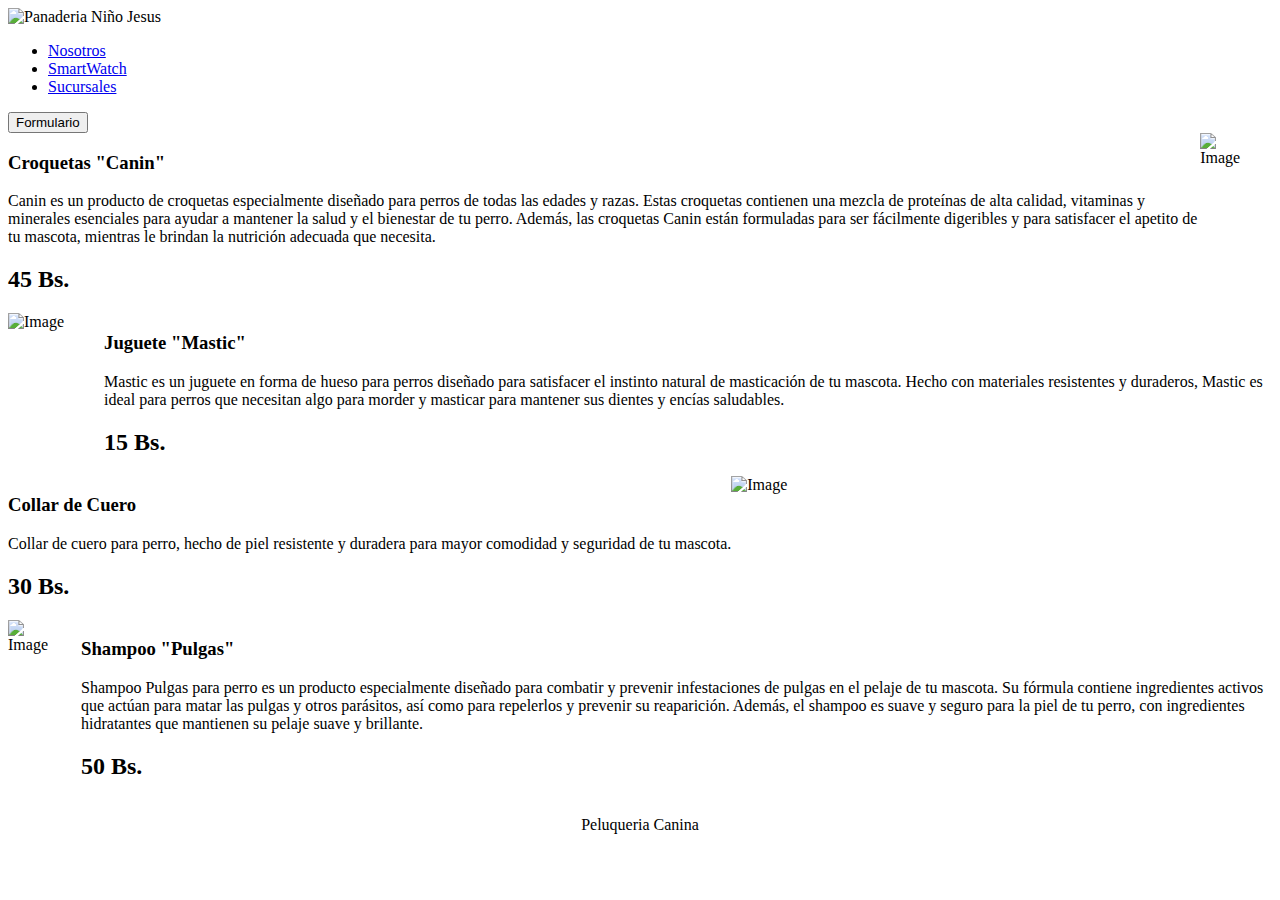
==== articulos.html @ 2d491f36 "Create articulos.html" ====
<!DOCTYPE html>
<html lang="es">
<head>
    <title>Articulos</title>
    <meta charset="UTF-8">
    <meta http-equiv="X-UA-Compatible" content="IE=edge">
    <meta name="viewport" content="width=device-width, initial-scale=1.0">
    <link rel="stylesheet" href="css/style.css">
<!-- LOGO Y NAVS-->
    <div class="logo">
        <img src="media/smart1.png" alt="Panaderia Niño Jesus">
    </div>
    
    <nav>
        <ul class="nav-links">
            <li><a href="nosotros.html" target="principal">Nosotros</a></li>
            <li><a href="panetones.html" target="principal">SmartWatch</a></li>
            <li><a href="https://www.google.com/maps/d/u/1/edit?mid=1HSI8ScQyJjzdUcJSCz-JbI6A7J0&usp=sharing" target="_blank">Sucursales</a></li>
        </ul>
    </nav>
    
    <a href="formulario.html" class="btn" target="principal"><button>Formulario</button></a>
<!-- -->
</head>
<body>
    <section id="seccion-articDer">
        <div style="display: flex;">
            <section id="articulo">
                <h3>Croquetas "Canin"</h3>
                <p>
                    Canin es un producto de croquetas especialmente diseñado para perros de todas las edades y razas. 
                    Estas croquetas contienen una mezcla de proteínas de alta calidad, vitaminas y minerales esenciales 
                    para ayudar a mantener la salud y el bienestar de tu perro. Además, las croquetas Canin están formuladas
                    para ser fácilmente digeribles y para satisfacer el apetito de tu mascota, mientras le brindan la
                    nutrición adecuada que necesita.
                </p>
                <h2>45 Bs.</h2>
            </section>
            <img src="media/smart11.jfif" alt="Image" style="margin-right: 20px;" width="120px">
        </div>
      </section>
      <section id="seccion-articIzq">
        <div style="display: flex;">
            <img src="media/smart12.jfif" alt="Image" style="margin-right: 20px;" width="120px">
            <section id="articulo">
                <h3>Juguete "Mastic"</h3>
                <p>
                    Mastic es un juguete en forma de hueso para perros diseñado para satisfacer el instinto natural de masticación
                    de tu mascota. Hecho con materiales resistentes y duraderos, Mastic es ideal para perros que necesitan 
                    algo para morder y masticar para mantener sus dientes y encías saludables. 
                </p>
                <h2>15 Bs.</h2>
            </section>
        </div>
      </section>
      <section id="seccion-articDer">
        <div style="display: flex;">
            <section id="articulo">
                <h3>Collar de Cuero</h3>
                <p>
                    Collar de cuero para perro, hecho de piel resistente y duradera para mayor comodidad y seguridad de tu mascota.
                </p>
                <h2>30 Bs.</h2>
            </section>
            <img src="media/smart13.jfif" alt="Image" style="margin-right: 20px;" width="120px">
        </div>
      </section>
      <section id="seccion-articIzq">
        <div style="display: flex;">
            <img src="media/smart14.jfif" alt="Image" style="margin-right: 20px;" width="120px">
            <section id="articulo">
                <h3>Shampoo "Pulgas"</h3>
                <p>
                    Shampoo Pulgas para perro es un producto especialmente diseñado para combatir y prevenir infestaciones de pulgas en 
                    el pelaje de tu mascota. Su fórmula contiene ingredientes activos que actúan para matar las pulgas y otros parásitos, 
                    así como para repelerlos y prevenir su reaparición. Además, el shampoo es suave y seguro para la piel de tu perro, 
                    con ingredientes hidratantes que mantienen su pelaje suave y brillante.
                </p>
                <h2>50 Bs.</h2>
            </section>
        </div>
      </section>
</body>
<footer>
    <p style="text-align: center;">Peluqueria Canina</p>
</footer>
</html>
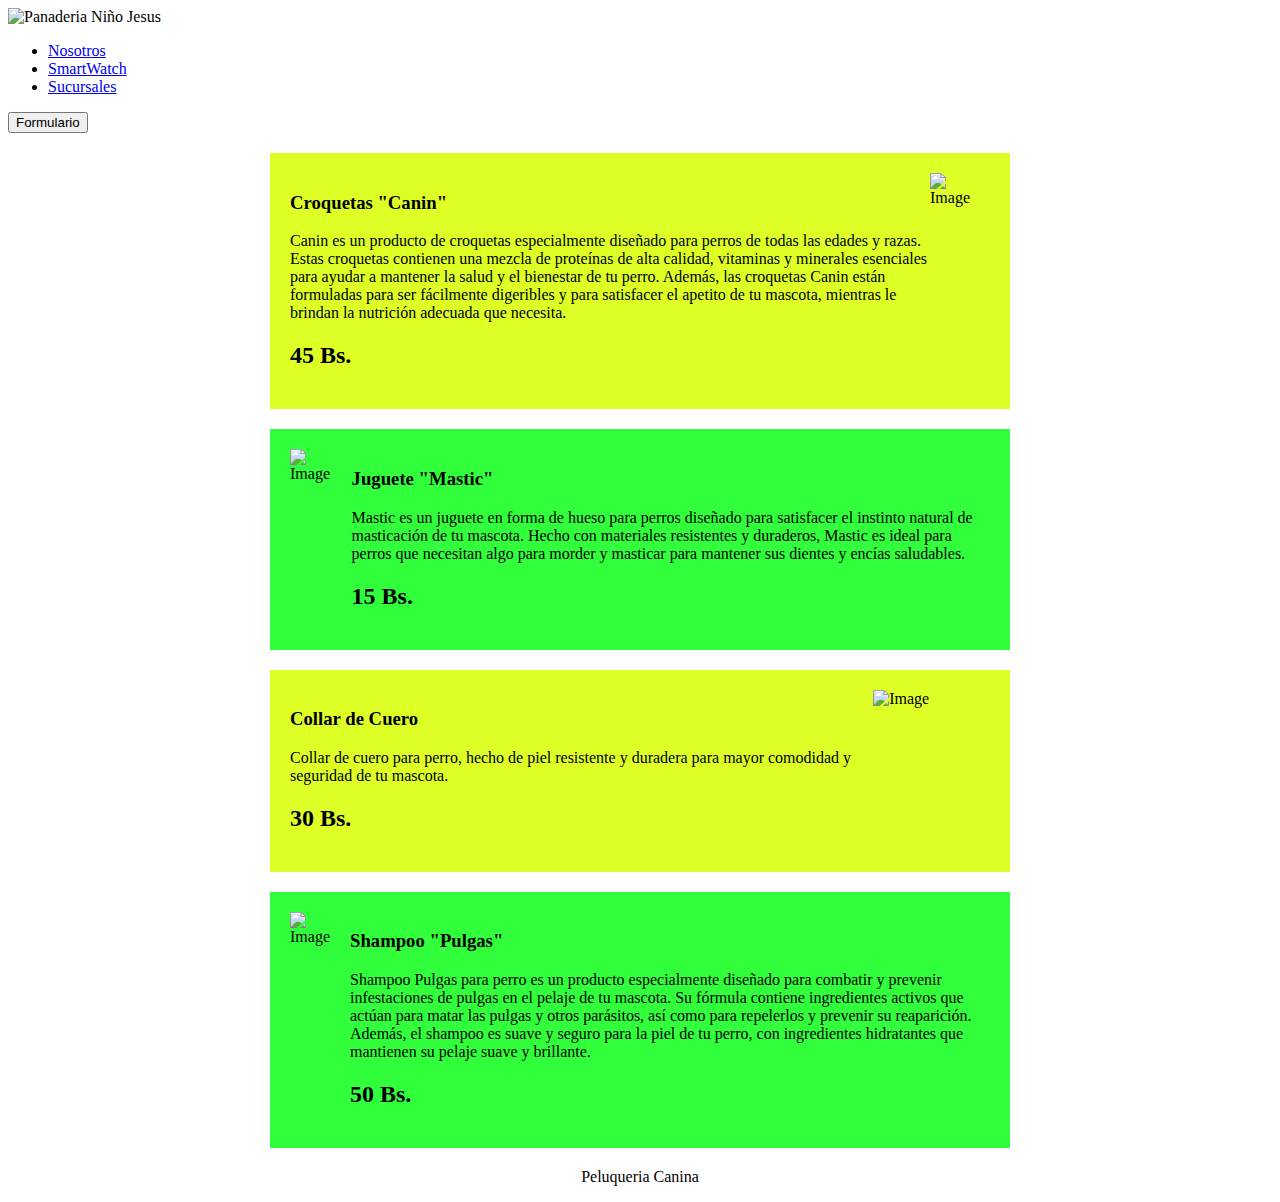
==== commit 72eab0fd: "Update articulos.html" ====
--- a/articulos.html
+++ b/articulos.html
@@ -5,7 +5,7 @@
     <meta charset="UTF-8">
     <meta http-equiv="X-UA-Compatible" content="IE=edge">
     <meta name="viewport" content="width=device-width, initial-scale=1.0">
-    <link rel="stylesheet" href="css/style.css">
+    <link rel="stylesheet" href="estilos.css">
 <!-- LOGO Y NAVS-->
     <div class="logo">
         <img src="media/smart1.png" alt="Panaderia Niño Jesus">
--- a/estilos.css
+++ b/estilos.css
@@ -0,0 +1,25 @@
+#mensaje {
+  position: absolute;
+  top: 0px;
+  left: 0px;
+  color: #000; 
+  width: 1024px; 
+  height: 50px; 
+  background-color:#ff0;
+  text-align:center;
+  font-family:arial;
+  font-size:30px;
+}
+
+#seccion-articDer{
+  background-color: rgb(222, 255, 38);
+  padding: 20px;
+  margin: 20px auto;
+  width: 700px;
+}
+#seccion-articIzq{
+  background-color: rgb(50, 255, 60);
+  padding: 20px;
+  margin: 20px auto;
+  width: 700px;
+}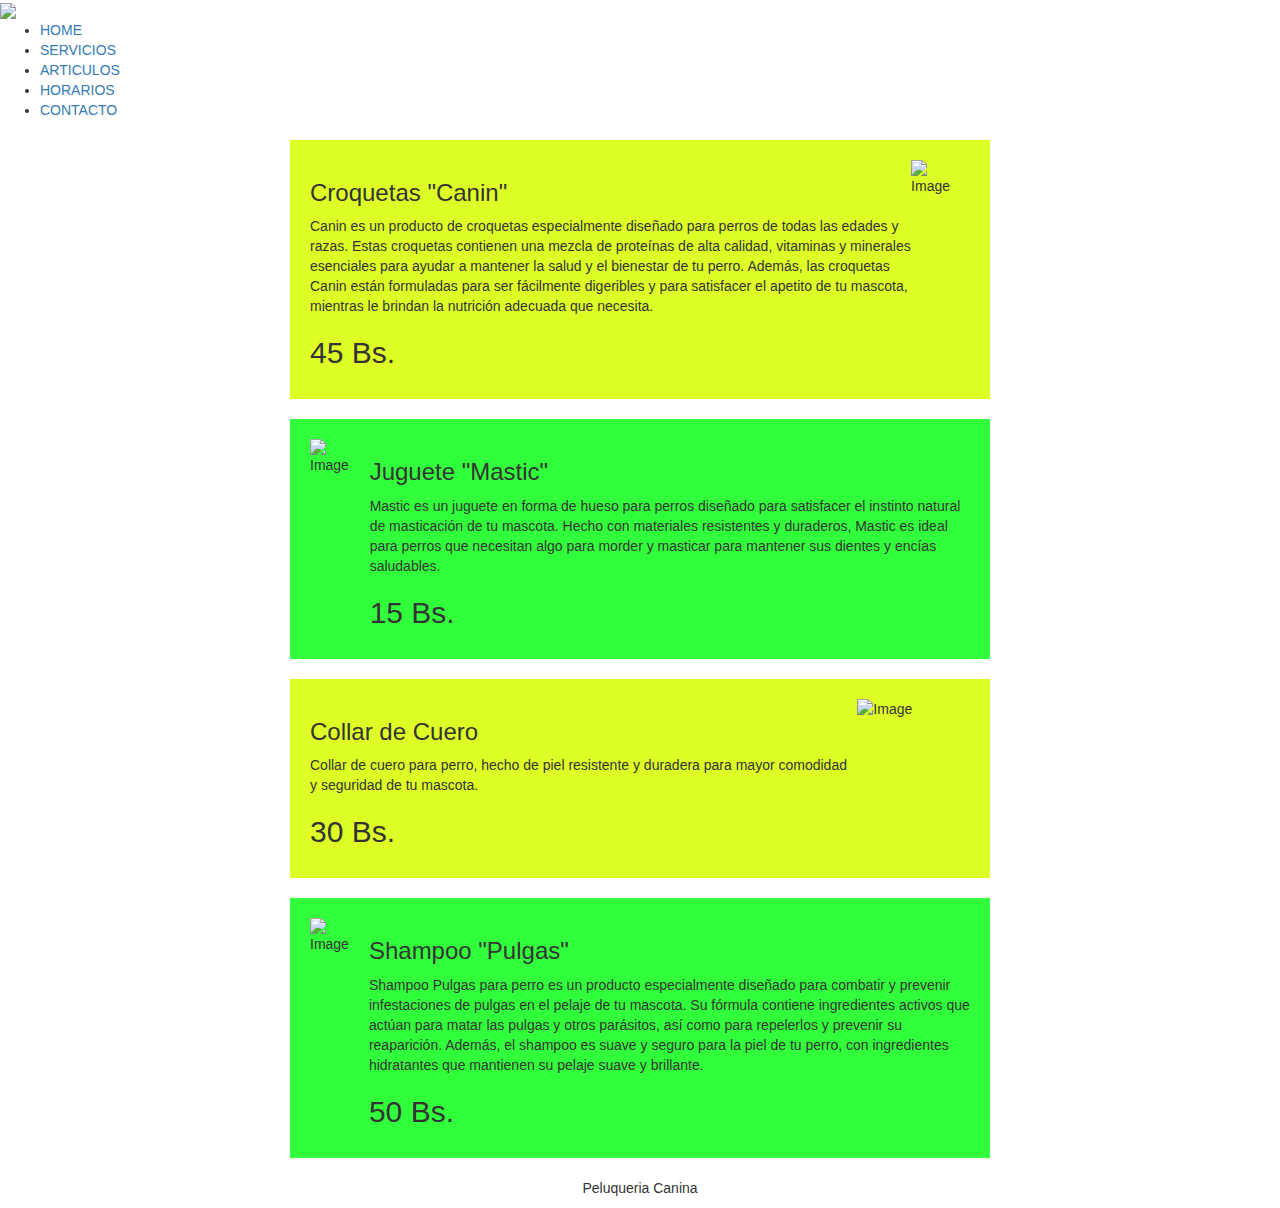
==== commit f9e07a37: "Update articulos.html" ====
--- a/articulos.html
+++ b/articulos.html
@@ -1,28 +1,26 @@
 <!DOCTYPE html>
 <html lang="es">
-<head>
-    <title>Articulos</title>
-    <meta charset="UTF-8">
-    <meta http-equiv="X-UA-Compatible" content="IE=edge">
-    <meta name="viewport" content="width=device-width, initial-scale=1.0">
-    <link rel="stylesheet" href="estilos.css">
-<!-- LOGO Y NAVS-->
-    <div class="logo">
-        <img src="media/smart1.png" alt="Panaderia Niño Jesus">
-    </div>
-    
-    <nav>
-        <ul class="nav-links">
-            <li><a href="nosotros.html" target="principal">Nosotros</a></li>
-            <li><a href="panetones.html" target="principal">SmartWatch</a></li>
-            <li><a href="https://www.google.com/maps/d/u/1/edit?mid=1HSI8ScQyJjzdUcJSCz-JbI6A7J0&usp=sharing" target="_blank">Sucursales</a></li>
+    <head>
+        <title>Bootstrap Example</title>
+        <meta charset="utf-8">
+        <meta name="viewport" content="width=device-width, initial-scale=1">
+        <link rel="stylesheet" href="https://maxcdn.bootstrapcdn.com/bootstrap/3.4.1/css/bootstrap.min.css">
+        <script src="https://ajax.googleapis.com/ajax/libs/jquery/3.6.0/jquery.min.js"></script>
+        <script src="https://maxcdn.bootstrapcdn.com/bootstrap/3.4.1/js/bootstrap.min.js"></script>
+        <link rel="stylesheet" href="https://cdnjs.cloudflare.com/ajax/libs/font-awesome/4.7.0/css/font-awesome.min.css">
+        <link rel="stylesheet" href="estilos.css">
+    </head>
+<body>
+    <header class="barra-nav">
+        <a href="index.html"><img src="https://www.shutterstock.com/image-vector/pet-grooming-animal-hair-salon-260nw-2181155311.jpg" width="140px"></a>
+        <ul class="barra-nav-pestanas">
+            <li><a href="">HOME</a></li>
+            <li><a href="">SERVICIOS</a></li>
+            <li><a href="articulos.html">ARTICULOS</a></li>
+            <li><a href="horariosdeservicio.html">HORARIOS</a></li>
+            <li><a href="contacto.html">CONTACTO</a></li>
         </ul>
-    </nav>
-    
-    <a href="formulario.html" class="btn" target="principal"><button>Formulario</button></a>
-<!-- -->
-</head>
-<body>
+    </header>
     <section id="seccion-articDer">
         <div style="display: flex;">
             <section id="articulo">
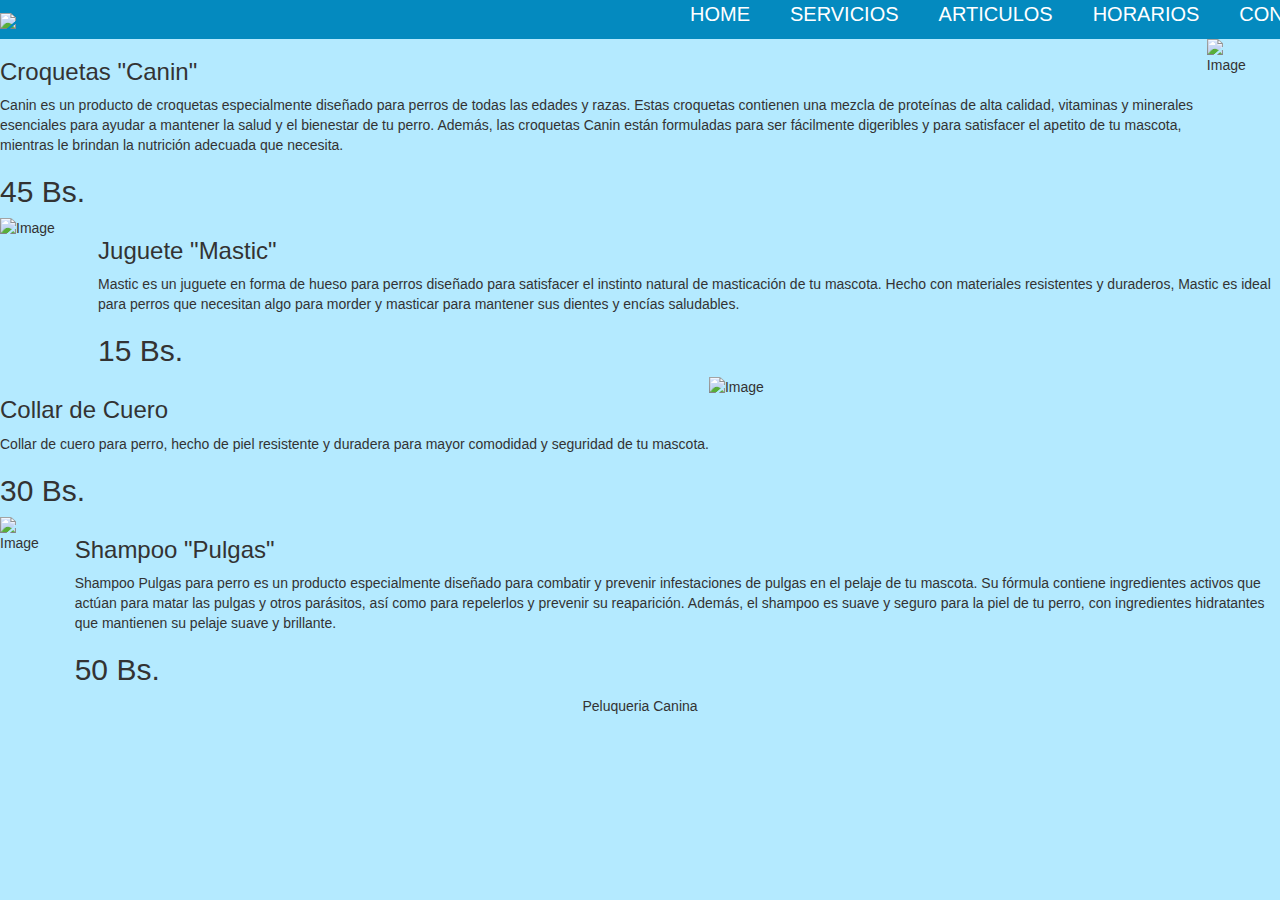
==== commit 64cb4f44: "Update articulos.html" ====
--- a/articulos.html
+++ b/articulos.html
@@ -8,7 +8,7 @@
         <script src="https://ajax.googleapis.com/ajax/libs/jquery/3.6.0/jquery.min.js"></script>
         <script src="https://maxcdn.bootstrapcdn.com/bootstrap/3.4.1/js/bootstrap.min.js"></script>
         <link rel="stylesheet" href="https://cdnjs.cloudflare.com/ajax/libs/font-awesome/4.7.0/css/font-awesome.min.css">
-        <link rel="stylesheet" href="estilos.css">
+        <link rel="stylesheet" href="styles.css">
     </head>
 <body>
     <header class="barra-nav">
--- a/styles.css
+++ b/styles.css
@@ -0,0 +1,160 @@
+body{
+    display: flex;
+    flex-direction: column;
+    background-color: #b4eaff;
+}
+
+.barra-nav{
+    display: flex;
+    align-items: center;
+    justify-content: space-between;
+    flex-direction: row;
+    background-color: #048ABF;
+}
+
+.barra-nav-pestanas{
+    display: flex;
+    flex-direction: row;
+    justify-content: center;
+    align-items: center;
+    justify-content: space-around;
+    width: 600px;
+    margin-right: 50px;
+}
+
+.barra-nav-pestanas li{
+    color: #ffffff;
+    list-style: none;
+}
+
+.barra-nav-pestanas li a{
+    text-decoration: none;
+    color: #ffffff;
+    font-size: 20px;
+    padding: 20px;
+}
+
+
+
+.contenedor-info{
+    display: flex;
+    flex-direction: column;
+    align-items: center;
+    justify-content: center;
+    background-color: #ffffff;
+}
+
+
+.footer{
+    display: flex;
+    align-items: center;
+    justify-content: center;
+    width: 100%;
+}
+
+.footer-columnas{
+    display: flex;
+    flex-direction: row;
+    align-items: center;
+    justify-content: space-around;
+    width: 100%;
+    padding-top: 50px;
+    padding-bottom: 50px;
+    background-color: #048ABF;
+    color: #ffffff;
+}
+
+.titulo-productos{
+    font-size: 50px;
+    margin-bottom: 50px;
+}
+
+.contacto-form{
+    display: flex;
+    flex-direction: column;
+    justify-content: space-around;
+    height: 550px;
+    background-color: #ffffff;
+    padding-left: 390px;
+    padding-right: 80px;
+    padding-top: 80px;
+    padding-bottom: 80px;
+    border-radius: 70px;
+    width: 60%;
+}
+
+.contacto-form input{
+    width:40%;
+    display: flex;
+    align-items: center;
+    justify-content: center;
+}
+
+.contacto-form label{
+    width:40%;
+    display: flex;
+    align-items: center;
+}
+
+.contacto-boton{
+    margin-top: 10px;
+    border-radius: 5px;
+    background-color: #048ABF;
+    color: #ffffff;
+}
+
+.contenedor-mapa{
+    display: flex;
+    flex-direction: column;
+    align-items: center;
+    justify-content: center;
+    margin-top: 20px;
+}
+
+.contenedor-mapa h1{
+    font-size: 80px;
+    color: #0e1429;
+}
+
+iframe{
+    margin-top: 40px;
+    margin-bottom: 60px;
+}
+
+.fa {
+    padding: 10px;
+    font-size: 30px;
+    width: 50px;
+    text-align: center;
+    text-decoration: none;
+  }
+  
+  .fa:hover {
+    opacity: 0.7;
+  }
+  
+  .fa-facebook {
+    background: #3B5998;
+    color: white;
+  }
+  
+  .fa-instagram {
+    background: #eb6213;
+    color: white;
+  }
+
+  .fa-whatsapp{
+      background: #14ee00;
+      color: #ffffff;
+  }
+
+.row{
+    display: flex;
+    flex-direction: column;
+    align-items: center;
+    justify-content: center;
+}
+
+.col{
+    margin-bottom: 20px;
+}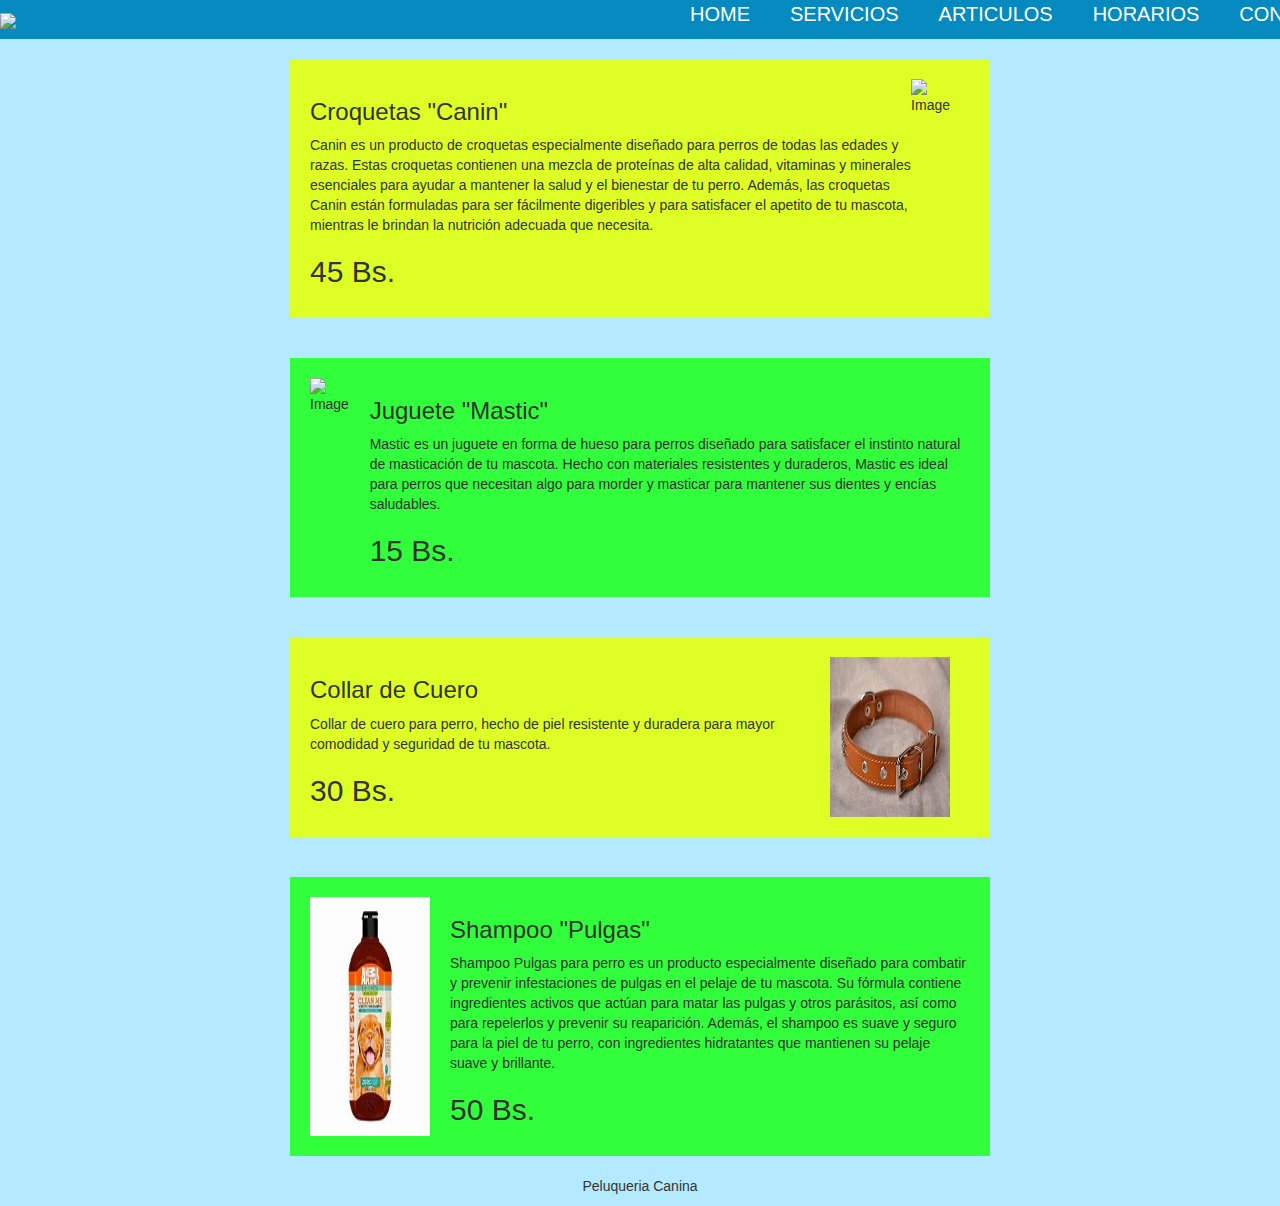
==== commit fc6eb77e: "Update articulos.html" ====
--- a/articulos.html
+++ b/articulos.html
@@ -34,12 +34,12 @@
                 </p>
                 <h2>45 Bs.</h2>
             </section>
-            <img src="media/smart11.jfif" alt="Image" style="margin-right: 20px;" width="120px">
+            <img src="https://th.bing.com/th/id/OIP.PwdzNbQUHPbPSwdORXwFFgHaLc?w=119&h=186&c=7&r=0&o=5&pid=1.7" alt="Image" style="margin-right: 20px;" width="120px">
         </div>
       </section>
       <section id="seccion-articIzq">
         <div style="display: flex;">
-            <img src="media/smart12.jfif" alt="Image" style="margin-right: 20px;" width="120px">
+            <img src="https://th.bing.com/th/id/OIP.PE9zOwghhAFZ2w_yqJ1QaAHaJ4?w=154&h=206&c=7&r=0&o=5&pid=1.7" alt="Image" style="margin-right: 20px;" width="120px">
             <section id="articulo">
                 <h3>Juguete "Mastic"</h3>
                 <p>
@@ -60,12 +60,12 @@
                 </p>
                 <h2>30 Bs.</h2>
             </section>
-            <img src="media/smart13.jfif" alt="Image" style="margin-right: 20px;" width="120px">
+            <img src="[data-uri]" alt="Image" style="margin-right: 20px;" width="120px">
         </div>
       </section>
       <section id="seccion-articIzq">
         <div style="display: flex;">
-            <img src="media/smart14.jfif" alt="Image" style="margin-right: 20px;" width="120px">
+            <img src="[data-uri]" alt="Image" style="margin-right: 20px;" width="120px">
             <section id="articulo">
                 <h3>Shampoo "Pulgas"</h3>
                 <p>
--- a/styles.css
+++ b/styles.css
@@ -157,4 +157,16 @@
 
 .col{
     margin-bottom: 20px;
-}+}
+#seccion-articDer{
+    background-color: rgb(222, 255, 38);
+    padding: 20px;
+    margin: 20px auto;
+    width: 700px;
+  }
+  #seccion-articIzq{
+    background-color: rgb(50, 255, 60);
+    padding: 20px;
+    margin: 20px auto;
+    width: 700px;
+  }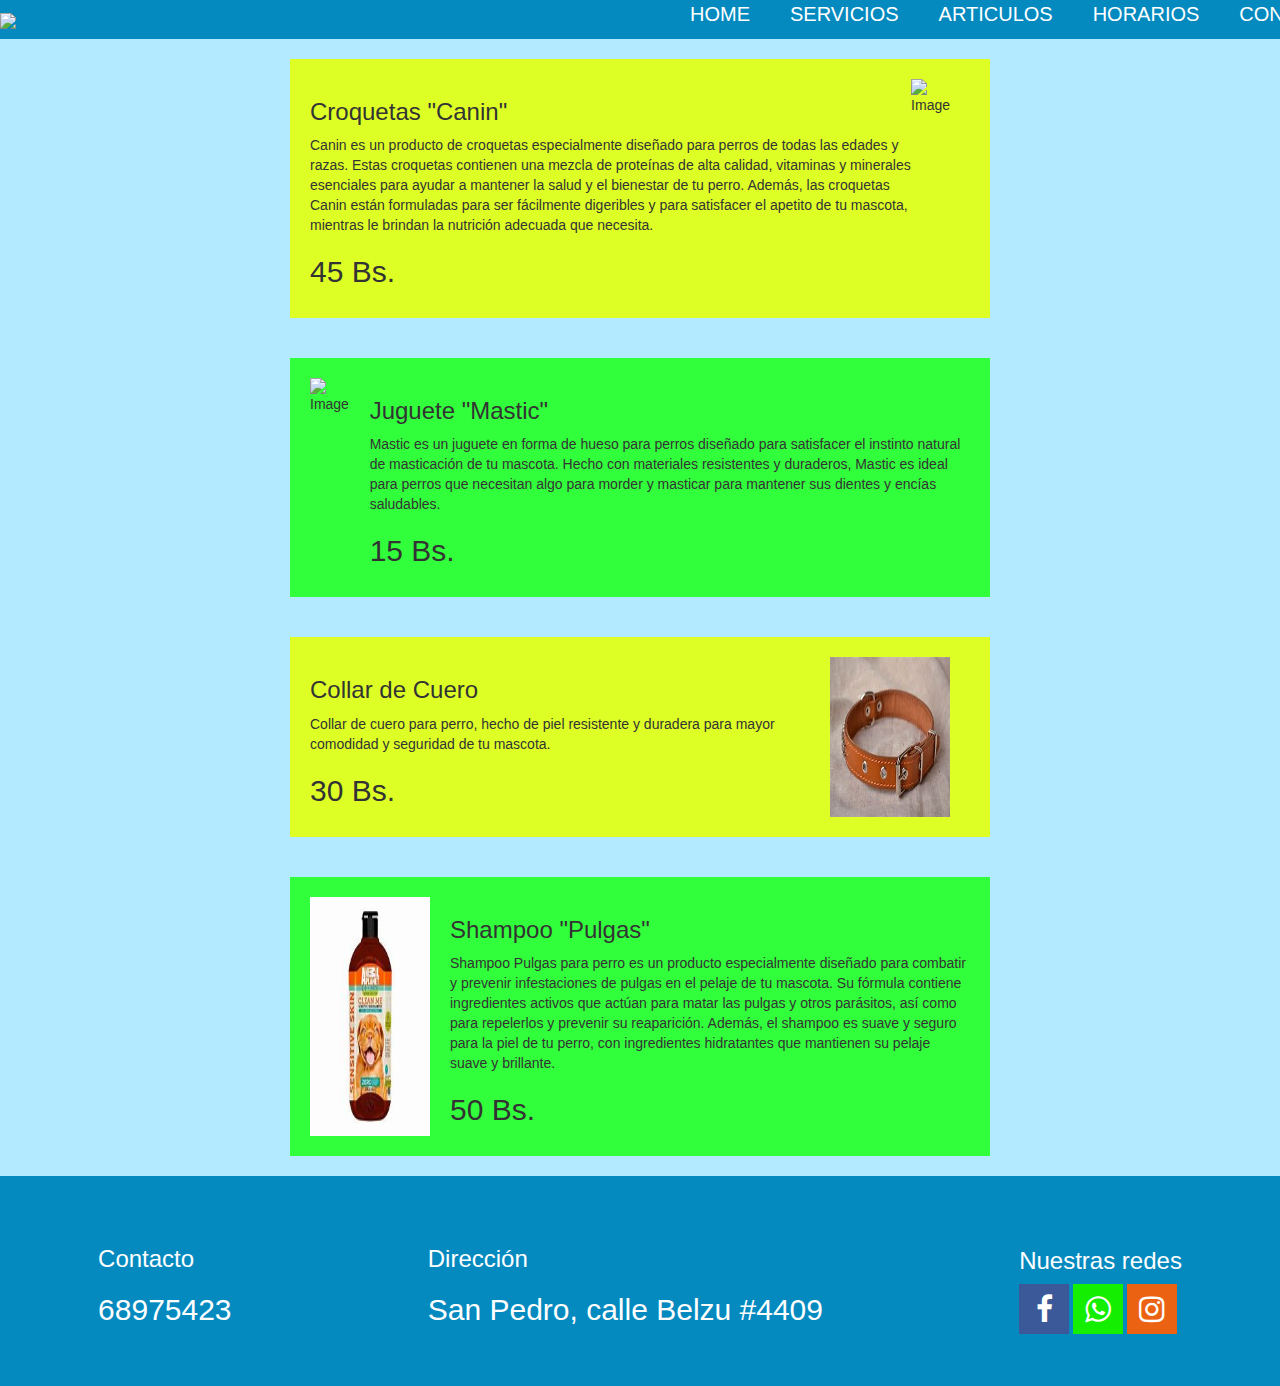
==== commit fea55840: "Update articulos.html" ====
--- a/articulos.html
+++ b/articulos.html
@@ -78,8 +78,23 @@
             </section>
         </div>
       </section>
+      <div class="footer">
+        <div class="footer-columnas">
+            <div class="columna">
+                <h3>Contacto</h3>
+                <h2>68975423</h2>
+            </div>
+            <div class="columna">
+                <h3>Dirección</h3>
+                <h2>San Pedro, calle Belzu #4409</h2>
+            </div>
+            <div class="columna">
+            <h3>Nuestras redes</h3>
+                <a href="#" class="fa fa-facebook"></a>
+                <a href="#" class="fa fa-whatsapp"></a>
+                <a href="#" class="fa fa-instagram"></a>
+            </div>
+        </div>
+    </div>
 </body>
-<footer>
-    <p style="text-align: center;">Peluqueria Canina</p>
-</footer>
 </html>